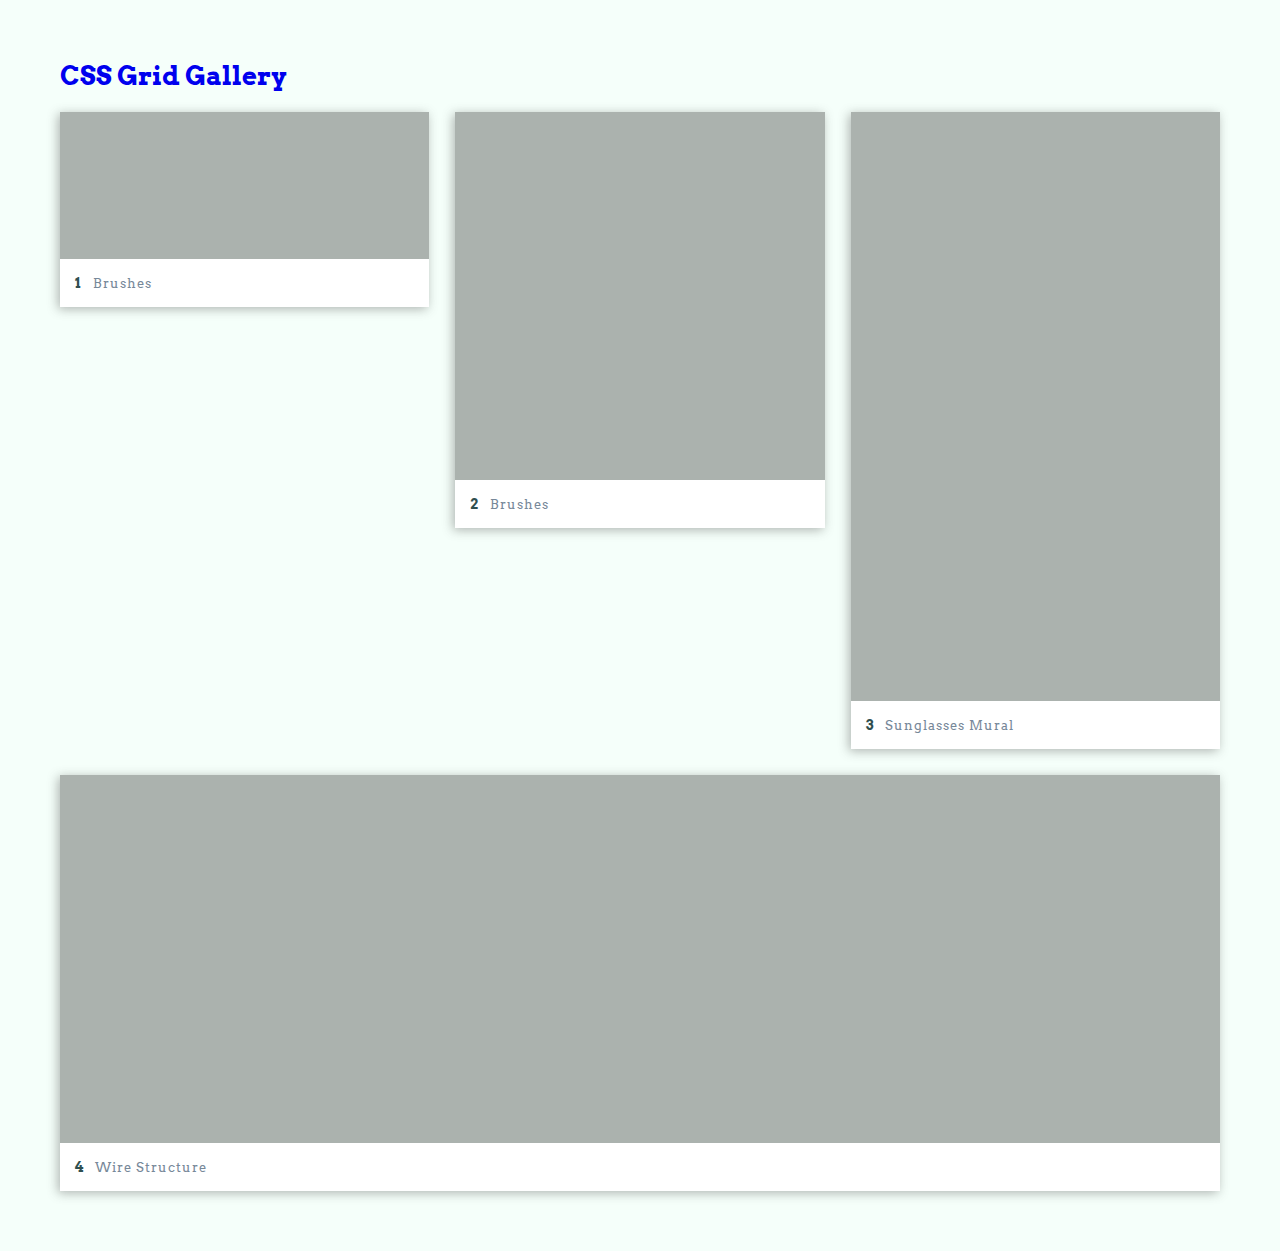
==== card-overlay.html @ 6ca97911 "Add card overlay example" ====
<html>

<head>
    <title>CSS Grid Gallery</title>
    <link rel="stylesheet" href="main.css">
    <!-- Extend CSS definitions -->
    <link rel="stylesheet" href="card-overlay.css">
</head>

<body>
    <div class="message">
        Sorry, your browser does not support CSS Grid.
    </div>
    <section class="section">
        <h1>
            <a href="index.html">CSS Grid Gallery</a>
        </h1>
        <div class="grid">
            <div class="item item">
                <div class="item__details">
                    brushes
                </div>
                <div class="item__description">
                    Lorem ipsum dolor sit amet, consetetur sadipscing elitr, sed diam nonumy eirmod tempor invidunt ut labore et dolore magna
                    aliquyam erat, sed diam voluptua. At vero eos et accusam et justo duo dolores et ea rebum.
                </div>
            </div>
            <div class="item item--medium">
                <div class="item__details">
                    brushes
                </div>
                <div class="item__description">
                    Lorem ipsum dolor sit amet, consetetur sadipscing elitr, sed diam nonumy eirmod tempor invidunt ut labore et dolore magna
                    aliquyam erat, sed diam voluptua. At vero eos et accusam et justo duo dolores et ea rebum. Stet clita
                    kasd gubergren, no sea takimata sanctus est Lorem ipsum dolor sit amet.
                </div>
            </div>
            <div class="item item--large">
                <div class="item__details">
                    sunglasses mural
                </div>
                <div class="item__description">
                    Lorem ipsum dolor sit amet, consetetur sadipscing elitr, sed diam nonumy eirmod tempor invidunt ut labore et dolore magna
                    aliquyam erat, sed diam voluptua. At vero eos et accusam et justo duo dolores et ea rebum. Stet clita
                    kasd gubergren, no sea takimata sanctus est Lorem ipsum dolor sit amet.
                </div>
            </div>
            <div class="item item--full">
                <div class="item__details">
                    wire structure
                </div>
                <div class="item__description">
                    Lorem ipsum dolor sit amet, consetetur sadipscing elitr, sed diam nonumy eirmod tempor invidunt ut labore et dolore magna
                    aliquyam erat, sed diam voluptua. At vero eos et accusam et justo duo dolores et ea rebum. Stet clita
                    kasd gubergren, no sea takimata sanctus est Lorem ipsum dolor sit amet.
                </div>
            </div>
        </div>
    </section>
</body>

</html>
---- main.css ----
@import url("https://fonts.googleapis.com/css?family=Arvo");

/* 
Same as mobile-first, but this time fallback-first. Use Flex as baseline and build upon it.

This isn't necessary, if you only want to support the latest versions of browsers. But keep in mind
that i removed multi-browser support attributes.
*/

body,
html {
  /* 1D equivalent of CSS Grid */
  display: flex;
  justify-content: center;
  align-items: center;
  position: relative;
  background: mintcream;
  font-size: 13px;
  font-family: "Arvo", monospace;
}


/* If the browser supports CSS Grid */

@supports ((display: -ms-grid) or (display: grid)) {
  body,
  html {
    display: block;
  }
}


/* Only used as a message box to show the user that CSS Grid isn't supported */

.message {
  border: 1px solid cornsilk;
  /* 
  Relative to the font-size of the root (2em means 2 times the size of the current font)
  13px * 2 = 26px
  There's also 'em', which is relative to the font size of the current element.
   */
  padding: 2rem;
  /* 
  Viewport (browser) width.
  There's also vh (viewport height), which is really useful, because the real height
  of the site could only be measured AFTER the side is loaded. CSS is already applied
  before the site is fully loaded.
  */
  font-size: 1.7vw;
  box-shadow: -2px 2px 10px 0px darkslategray;
}

@supports ((display: -ms-grid) or (display: grid)) {
  .message {
    display: none;
  }
}

.section {
  display: none;
  padding: 2rem;
}


/* If the screen width is at least 768 pixel */

@media screen and (min-width: 768px) {
  .section {
    padding: 4rem;
  }
}

@supports ((display: -ms-grid) or (display: grid)) {
  .section {
    display: block;
  }
}

h1 {
  font-size: 2rem;
  margin: 0 0 1.5rem;
}

a {
  /* Hide link underline */
  text-decoration: none;
}

.grid {
  display: grid;
  /* Space between grid elements */
  grid-gap: 2rem;
  /* Fit as many columns on the page with a minimum of 300 pixel in width  */
  grid-template-columns: repeat(auto-fit, minmax(300px, 1fr));
  /* Align rows with a height relative to the font size of the page (times 15) */
  grid-auto-rows: 15rem;
  /* Increase spatial column density (try to fill all open spots in columns) */
  grid-auto-flow: row dense;
}

.item {
  position: relative;
  display: flex;
  /* Place item descriptions at the end of the column (bottom) */
  flex-direction: column;
  justify-content: flex-end;
  /* Set image by CSS */
  background: url("https://images.unsplash.com/photo-1460661419201-fd4cecdf8a8b?auto=format&fit=crop&w=1000&q=60&ixid=dW5zcGxhc2guY29tOzs7Ozs%3D");
  /* Try to fit the image to the element */
  background-size: cover;
  background-position: center;
  box-shadow: -2px 2px 10px 0px rgba(68, 68, 68, 0.4);
  /* Animate the image hover zoom */
  transition: transform 0.3s ease-in-out;
  /* Change the mouse cursor */
  cursor: pointer;
  /* 
  This is used to count the number of elements.
  Each time an item (class "item") is added, this number increases by 1.
   */
  counter-increment: item-counter;
}


/* Each third item */

.item:nth-of-type(3n) {
  background-image: url("https://images.unsplash.com/photo-1453814235491-3cfac3999928?auto=format&fit=crop&w=1050&q=60&ixid=dW5zcGxhc2guY29tOzs7Ozs%3D");
}

.item:nth-of-type(4n) {
  background-image: url("https://images.unsplash.com/photo-1495511623436-ba44aaee07cf?auto=format&fit=crop&w=1051&q=60&ixid=dW5zcGxhc2guY29tOzs7Ozs%3D");
}

.item:nth-of-type(5n) {
  background-image: url("https://images.unsplash.com/photo-1501608007014-6af9282011ca?auto=format&fit=crop&w=1234&q=60&ixid=dW5zcGxhc2guY29tOzs7Ozs%3D");
}

.item:nth-of-type(6n) {
  background-image: url("https://images.unsplash.com/photo-1494255109162-2f3d1eddb31e?auto=format&fit=crop&w=700&q=60&ixid=dW5zcGxhc2guY29tOzs7Ozs%3D");
}

.item:after {
  content: "";
  position: absolute;
  width: 100%;
  height: 100%;
  /* This slightly darkens the images, if the mouse doesn't hover above an item */
  background-color: black;
  opacity: 0.3;
  transition: opacity 0.3s ease-in-out;
}


/* If the mouse hovers over an item */

.item:hover {
  /* Slightly increase its size (zoom) */
  transform: scale(1.05);
}

.item:hover:after {
  /* Remove the darkening of the image */
  opacity: 0;
}

.item--medium {
  /* Span two rows */
  grid-row-end: span 2;
}

.item--large {
  /* Span three rows */
  grid-row-end: span 3;
}

.item--full {
  /* Span all columns */
  grid-column-end: auto;
}

@media screen and (min-width: 768px) {
  .item--full {
    grid-column: 1/-1;
    grid-row-end: span 2;
  }
}

.item__details {
  position: relative;
  /* Show it 'above' items */
  z-index: 1;
  padding: 1.15rem;
  color: lightslategray;
  background: white;
  text-transform: capitalize;
  /* Uniform letter spacing */
  letter-spacing: 1px;
  transition: visibility 0s, opacity 0.5s ease;
}

.item__details:before {
  /* Use the counter as the titles number */
  content: counter(item-counter);
  font-weight: bold;
  font-size: 1.1rem;
  padding-right: 0.5em;
  color: darkslategray;
}

#card-overlay {
  background-image: url("https://images.unsplash.com/photo-1501003878151-d3cb87799705?auto=format&fit=crop&w=1050&q=60&ixid=dW5zcGxhc2guY29tOzs7Ozs%3D");
}
---- card-overlay.css ----
.item:hover>.item__details {
    /* Hide item title */
    visibility: hidden;
}

.item:hover>.item__description {
    /* Show item description */
    visibility: visible;
}

.item__description {
    position: absolute;
    padding: 1.15rem;
    color: darkslategray;
    background: white;
    letter-spacing: 1px;
    line-height: 2rem;
    /* Hidden on default */
    visibility: hidden;
    transition: visibility 0s, opacity 0.5s ease;
}
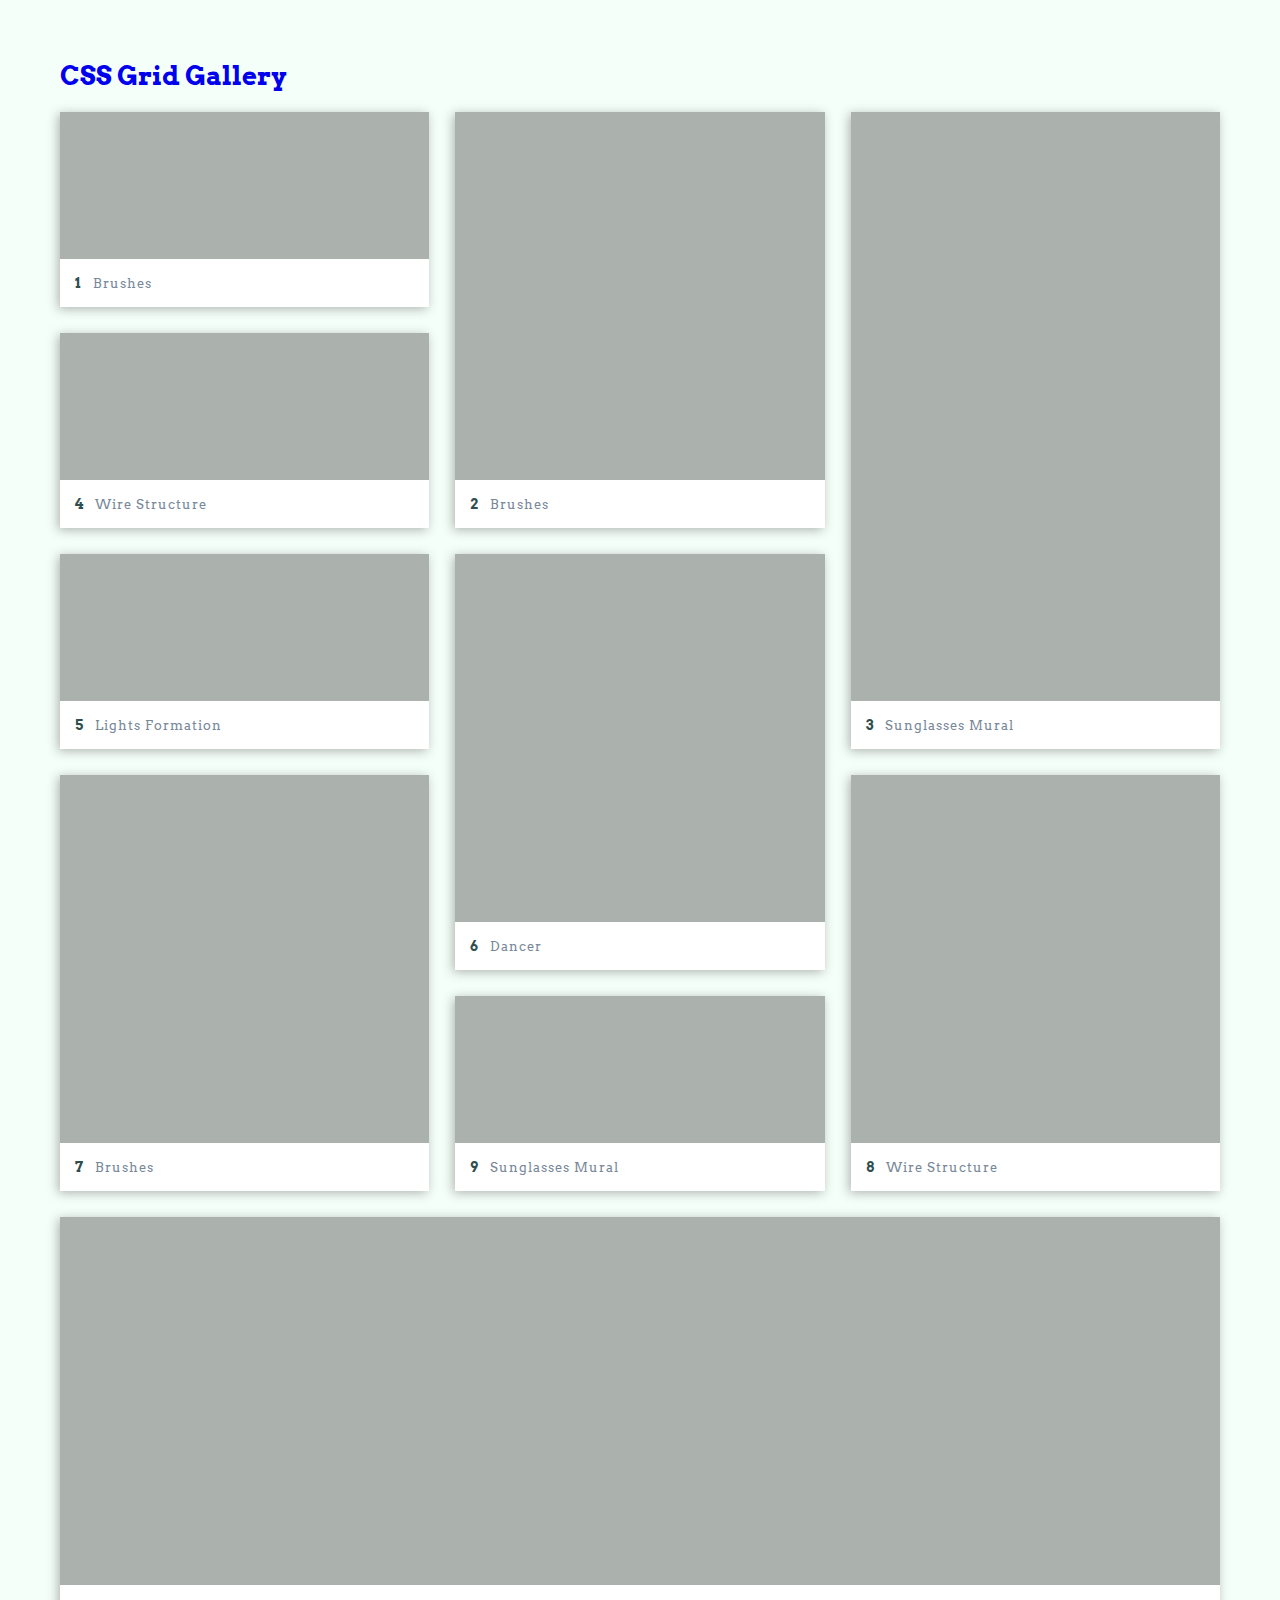
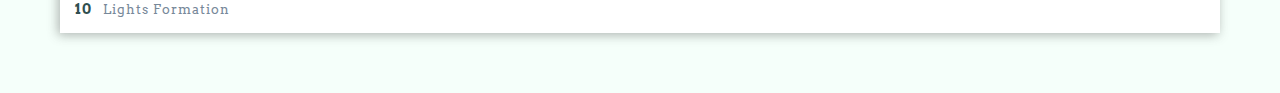
==== commit db19f5f7: "Improve layout" ====
--- a/card-overlay.html
+++ b/card-overlay.html
@@ -45,9 +45,66 @@
                     kasd gubergren, no sea takimata sanctus est Lorem ipsum dolor sit amet.
                 </div>
             </div>
+            <div class="item item">
+                <div class="item__details">
+                    wire structure
+                </div>
+                <div class="item__description">
+                    Lorem ipsum dolor sit amet, consetetur sadipscing elitr, sed diam nonumy eirmod tempor invidunt ut labore et dolore magna
+                    aliquyam erat, sed diam voluptua. At vero eos et accusam et justo duo dolores et ea rebum.
+                </div>
+            </div>
+            <div class="item item">
+                <div class="item__details">
+                    lights formation
+                </div>
+                <div class="item__description">
+                    Lorem ipsum dolor sit amet, consetetur sadipscing elitr, sed diam nonumy eirmod tempor invidunt ut labore et dolore magna
+                    aliquyam erat, sed diam voluptua. At vero eos et accusam et justo duo dolores et ea rebum.
+                </div>
+            </div>
+            <div class="item item--medium">
+                <div class="item__details">
+                    dancer
+                </div>
+                <div class="item__description">
+                    Lorem ipsum dolor sit amet, consetetur sadipscing elitr, sed diam nonumy eirmod tempor invidunt ut labore et dolore magna
+                    aliquyam erat, sed diam voluptua. At vero eos et accusam et justo duo dolores et ea rebum. Stet clita
+                    kasd gubergren, no sea takimata sanctus est Lorem ipsum dolor sit amet.
+                </div>
+            </div>
+            <div class="item item--medium">
+                <div class="item__details">
+                    brushes
+                </div>
+                <div class="item__description">
+                    Lorem ipsum dolor sit amet, consetetur sadipscing elitr, sed diam nonumy eirmod tempor invidunt ut labore et dolore magna
+                    aliquyam erat, sed diam voluptua. At vero eos et accusam et justo duo dolores et ea rebum. Stet clita
+                    kasd gubergren, no sea takimata sanctus est Lorem ipsum dolor sit amet.
+                </div>
+            </div>
+            <div class="item item--medium">
+                <div class="item__details">
+                    wire structure
+                </div>
+                <div class="item__description">
+                    Lorem ipsum dolor sit amet, consetetur sadipscing elitr, sed diam nonumy eirmod tempor invidunt ut labore et dolore magna
+                    aliquyam erat, sed diam voluptua. At vero eos et accusam et justo duo dolores et ea rebum. Stet clita
+                    kasd gubergren, no sea takimata sanctus est Lorem ipsum dolor sit amet.
+                </div>
+            </div>
+            <div class="item item">
+                <div class="item__details">
+                    sunglasses mural
+                </div>
+                <div class="item__description">
+                    Lorem ipsum dolor sit amet, consetetur sadipscing elitr, sed diam nonumy eirmod tempor invidunt ut labore et dolore magna
+                    aliquyam erat, sed diam voluptua. At vero eos et accusam et justo duo dolores et ea rebum.
+                </div>
+            </div>
             <div class="item item--full">
                 <div class="item__details">
-                    wire structure
+                    lights formation
                 </div>
                 <div class="item__description">
                     Lorem ipsum dolor sit amet, consetetur sadipscing elitr, sed diam nonumy eirmod tempor invidunt ut labore et dolore magna
--- a/main.css
+++ b/main.css
@@ -209,5 +209,6 @@
 }
 
 #card-overlay {
+  border: 5px solid red;
   background-image: url("https://images.unsplash.com/photo-1501003878151-d3cb87799705?auto=format&fit=crop&w=1050&q=60&ixid=dW5zcGxhc2guY29tOzs7Ozs%3D");
 }